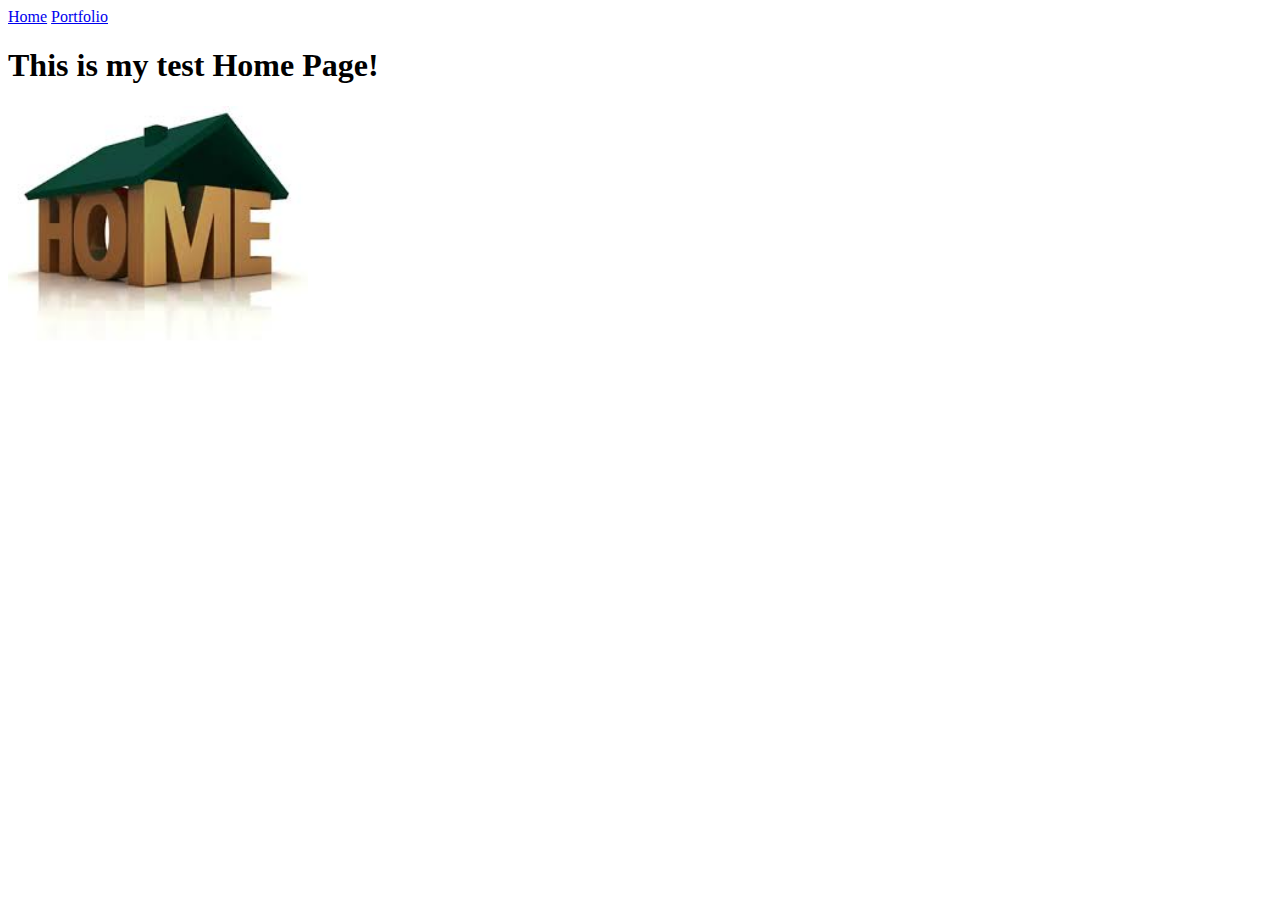
==== index.html @ fbf38c59 "first commit" ====
<!doctype html>
<html lang="en">
<head>
<meta charset="utf-8">
<title>Home</title>
</head>
<body>
<a href="index.html">Home</a>
<a href="portfolio.html">Portfolio</a>
<h1>This is my test Home Page!</h1>
<img src="images/home.jpg" height="250">
</body>
</html>
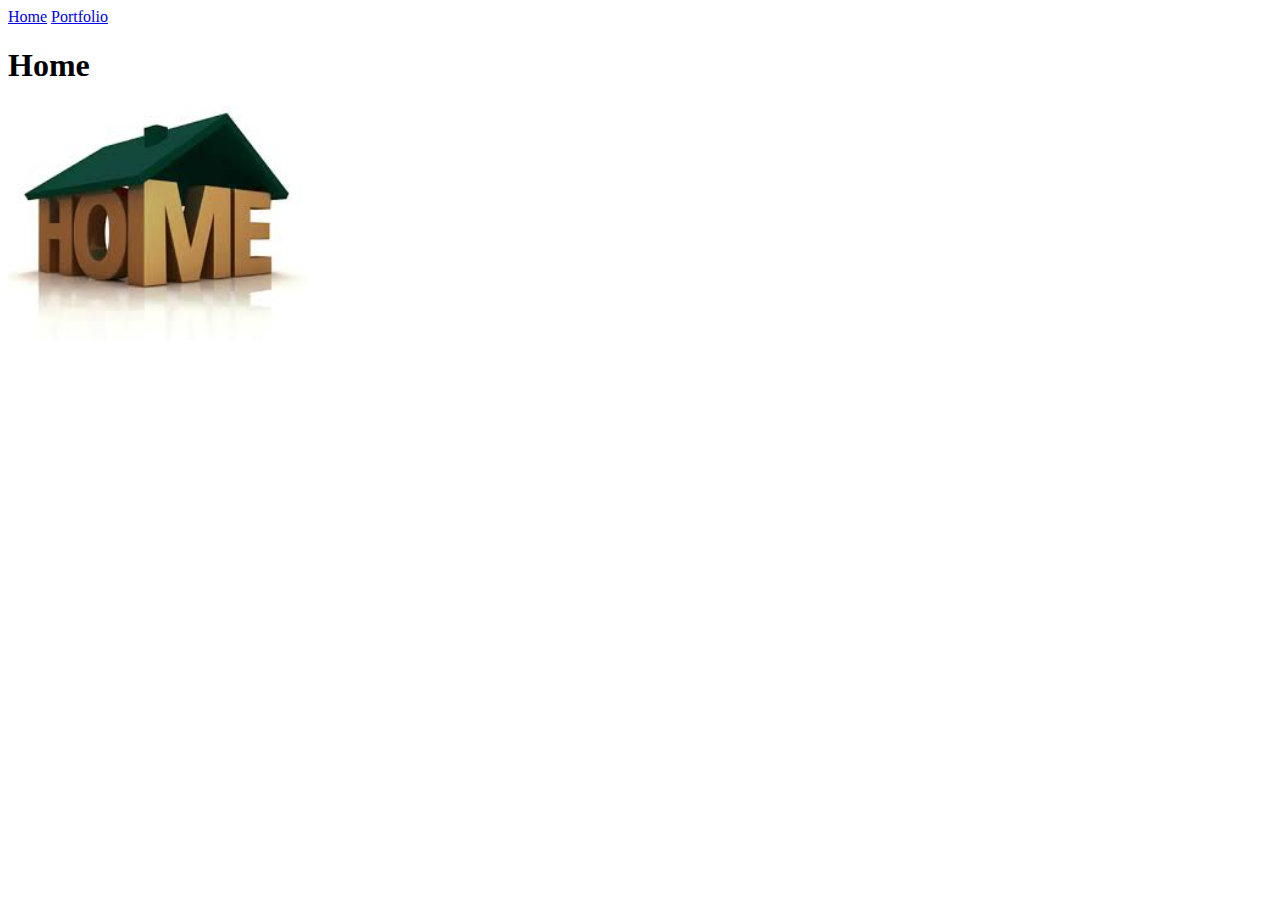
==== commit a0d4472e: "second commit" ====
--- a/index.html
+++ b/index.html
@@ -7,7 +7,7 @@
 <body>
 <a href="index.html">Home</a>
 <a href="portfolio.html">Portfolio</a>
-<h1>This is my test Home Page!</h1>
+<h1>Home</h1>
 <img src="images/home.jpg" height="250">
 </body>
 </html>
